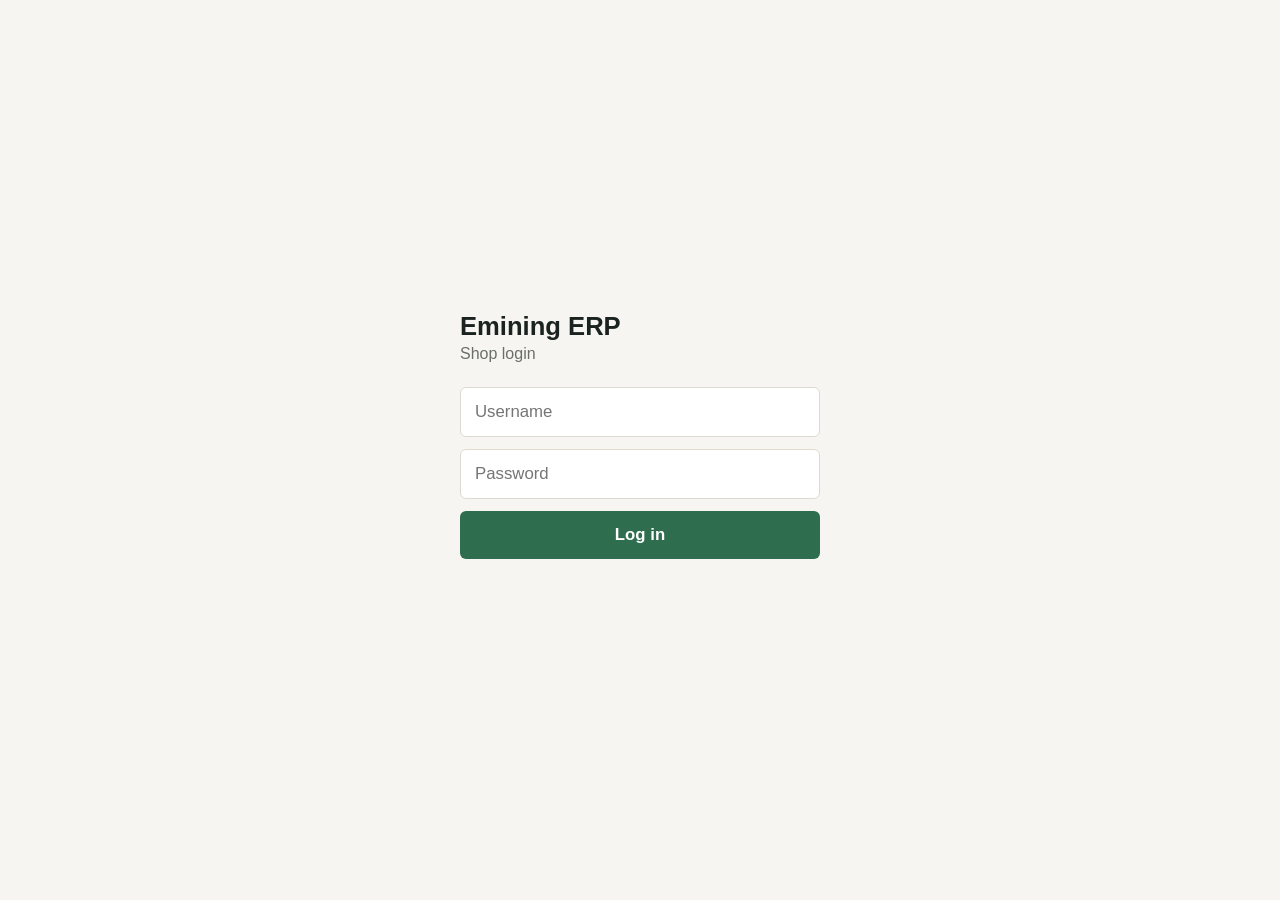
==== static/index.html @ b3faccac "Initial commit: Monolithic ERP state before refactor" ====
<!DOCTYPE html>
<html lang="en">
<head>
<meta charset="UTF-8">
<meta name="viewport" content="width=device-width, initial-scale=1, viewport-fit=cover">
<title>Emining ERP</title>
<link rel="manifest" href="manifest.json">
<link rel="stylesheet" href="style.css">
</head>
<body>

  <section id="login-screen" class="screen">
    <div class="login-card">
      <h1>Emining ERP</h1>
      <p class="sub">Shop login</p>
      <input id="username" placeholder="Username" autocomplete="username">
      <input id="password" type="password" placeholder="Password" autocomplete="current-password">
      <button id="login-btn" class="btn-primary">Log in</button>
      <p id="login-error" class="error"></p>
    </div>
  </section>

  <section id="app-screen" class="screen" style="display:none">
    <header>
      <div>
        <div id="location-name" class="location-name"></div>
        <div id="sync-status" class="sync-status">checking…</div>
      </div>
      <button id="logout-btn" class="btn-ghost">Log out</button>
    </header>

    <main>
      <h2>Log a sale</h2>
      <form id="sale-form">
        <select id="item-select" required></select>
        <div class="qty-row">
          <input id="qty" type="number" inputmode="decimal" step="0.1" min="0" placeholder="Quantity" required>
          <select id="unit-select">
            <option value="bag">bags</option>
            <option value="kg">kg</option>
          </select>
        </div>
        <button type="submit" class="btn-primary">Log sale</button>
      </form>

      <button id="sync-btn" class="btn-secondary">Sync now</button>

      <h3>Pending — not yet synced</h3>
      <ul id="pending-list" class="list"></ul>

      <h3>Stock at this shop</h3>
      <ul id="stock-list" class="list"></ul>
    </main>
  </section>

<script src="app.js"></script>
</body>
</html>
---- static/style.css ----
:root {
  --ink: #1b2320;
  --paper: #f6f5f1;
  --card: #ffffff;
  --line: #dedad0;
  --accent: #2f6d4f;   /* deep feed-store green, not the generic AI orange */
  --accent-ink: #ffffff;
  --warn: #b5651d;
  --muted: #6b6f68;
  font-family: -apple-system, BlinkMacSystemFont, "Segoe UI", Roboto, Helvetica, Arial, sans-serif;
}

* { box-sizing: border-box; }

body {
  margin: 0;
  background: var(--paper);
  color: var(--ink);
  padding-top: env(safe-area-inset-top, 0px);
  padding-bottom: env(safe-area-inset-bottom, 0px);
}

.screen { min-height: 100vh; }

/* --- Login --- */
#login-screen {
  display: flex;
  align-items: center;
  justify-content: center;
  padding: 24px;
}
.login-card {
  width: 100%;
  max-width: 360px;
}
.login-card h1 {
  font-size: 1.6rem;
  margin-bottom: 0;
}
.sub {
  color: var(--muted);
  margin-top: 4px;
  margin-bottom: 24px;
}

input, select {
  width: 100%;
  font-size: 1.05rem;
  padding: 14px;
  margin-bottom: 12px;
  border: 1px solid var(--line);
  border-radius: 6px;
  background: var(--card);
  color: var(--ink);
}

.btn-primary, .btn-secondary, .btn-ghost {
  width: 100%;
  font-size: 1.05rem;
  padding: 14px;
  border-radius: 6px;
  border: none;
  cursor: pointer;
}
.btn-primary {
  background: var(--accent);
  color: var(--accent-ink);
  font-weight: 600;
}
.btn-secondary {
  background: var(--card);
  border: 1px solid var(--accent);
  color: var(--accent);
  margin: 12px 0 24px;
}
.btn-ghost {
  width: auto;
  background: none;
  border: 1px solid var(--line);
  color: var(--muted);
  padding: 8px 14px;
  font-size: 0.9rem;
}

.error {
  color: #b3261e;
  min-height: 1.2em;
}

/* --- App --- */
header {
  display: flex;
  justify-content: space-between;
  align-items: center;
  padding: 16px 20px;
  background: var(--ink);
  color: var(--paper);
  position: sticky;
  top: 0;
  padding-top: calc(16px + env(safe-area-inset-top, 0px));
}
.location-name { font-weight: 600; font-size: 1.05rem; }
.sync-status { font-size: 0.85rem; color: #9fd6b5; }
.sync-status.pending { color: #f0c674; }

main {
  padding: 20px;
  max-width: 480px;
  margin: 0 auto;
}

h2 { font-size: 1.1rem; margin-top: 0; }
h3 { font-size: 0.95rem; color: var(--muted); margin-top: 28px; margin-bottom: 8px; }

.qty-row {
  display: flex;
  gap: 8px;
}
.qty-row input { flex: 2; }
.qty-row select { flex: 1; }

.list {
  list-style: none;
  padding: 0;
  margin: 0;
}
.list li {
  padding: 10px 12px;
  border: 1px solid var(--line);
  border-radius: 6px;
  margin-bottom: 6px;
  background: var(--card);
  font-size: 0.92rem;
  display: flex;
  justify-content: space-between;
}
.list li.pending-item { border-left: 4px solid var(--warn); }
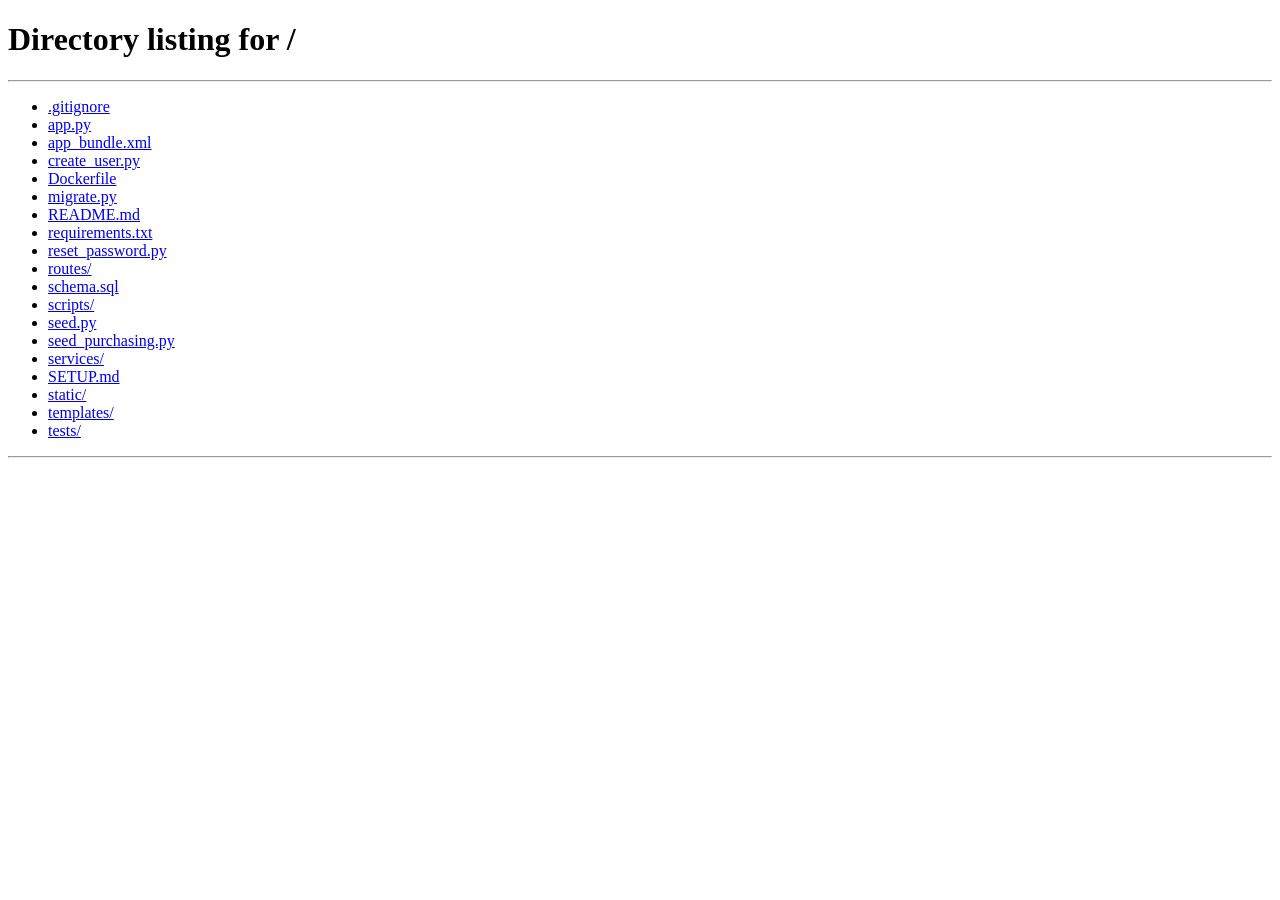
==== commit ae14f69b: "Clean up patch scripts, organize folders, and update POS/inventory services" ====
--- a/static/index.html
+++ b/static/index.html
@@ -1,58 +1,16 @@
-<!DOCTYPE html>
+<!doctype html>
 <html lang="en">
 <head>
-<meta charset="UTF-8">
-<meta name="viewport" content="width=device-width, initial-scale=1, viewport-fit=cover">
-<title>Emining ERP</title>
-<link rel="manifest" href="manifest.json">
-<link rel="stylesheet" href="style.css">
+  <meta charset="utf-8">
+  <meta name="viewport" content="width=device-width, initial-scale=1">
+  <meta http-equiv="refresh" content="0;url=/">
+  <title>Emining ERP</title>
 </head>
 <body>
-
-  <section id="login-screen" class="screen">
-    <div class="login-card">
-      <h1>Emining ERP</h1>
-      <p class="sub">Shop login</p>
-      <input id="username" placeholder="Username" autocomplete="username">
-      <input id="password" type="password" placeholder="Password" autocomplete="current-password">
-      <button id="login-btn" class="btn-primary">Log in</button>
-      <p id="login-error" class="error"></p>
-    </div>
-  </section>
-
-  <section id="app-screen" class="screen" style="display:none">
-    <header>
-      <div>
-        <div id="location-name" class="location-name"></div>
-        <div id="sync-status" class="sync-status">checking…</div>
-      </div>
-      <button id="logout-btn" class="btn-ghost">Log out</button>
-    </header>
-
-    <main>
-      <h2>Log a sale</h2>
-      <form id="sale-form">
-        <select id="item-select" required></select>
-        <div class="qty-row">
-          <input id="qty" type="number" inputmode="decimal" step="0.1" min="0" placeholder="Quantity" required>
-          <select id="unit-select">
-            <option value="bag">bags</option>
-            <option value="kg">kg</option>
-          </select>
-        </div>
-        <button type="submit" class="btn-primary">Log sale</button>
-      </form>
-
-      <button id="sync-btn" class="btn-secondary">Sync now</button>
-
-      <h3>Pending — not yet synced</h3>
-      <ul id="pending-list" class="list"></ul>
-
-      <h3>Stock at this shop</h3>
-      <ul id="stock-list" class="list"></ul>
-    </main>
-  </section>
-
-<script src="app.js"></script>
+  <main>
+    <h1>Emining ERP checkout requires a server connection</h1>
+    <p>This retired offline sales page cannot record or sync sales. If your till is offline, record the sale on paper.</p>
+    <p><a href="/">Open the current Emining ERP</a></p>
+  </main>
 </body>
 </html>
